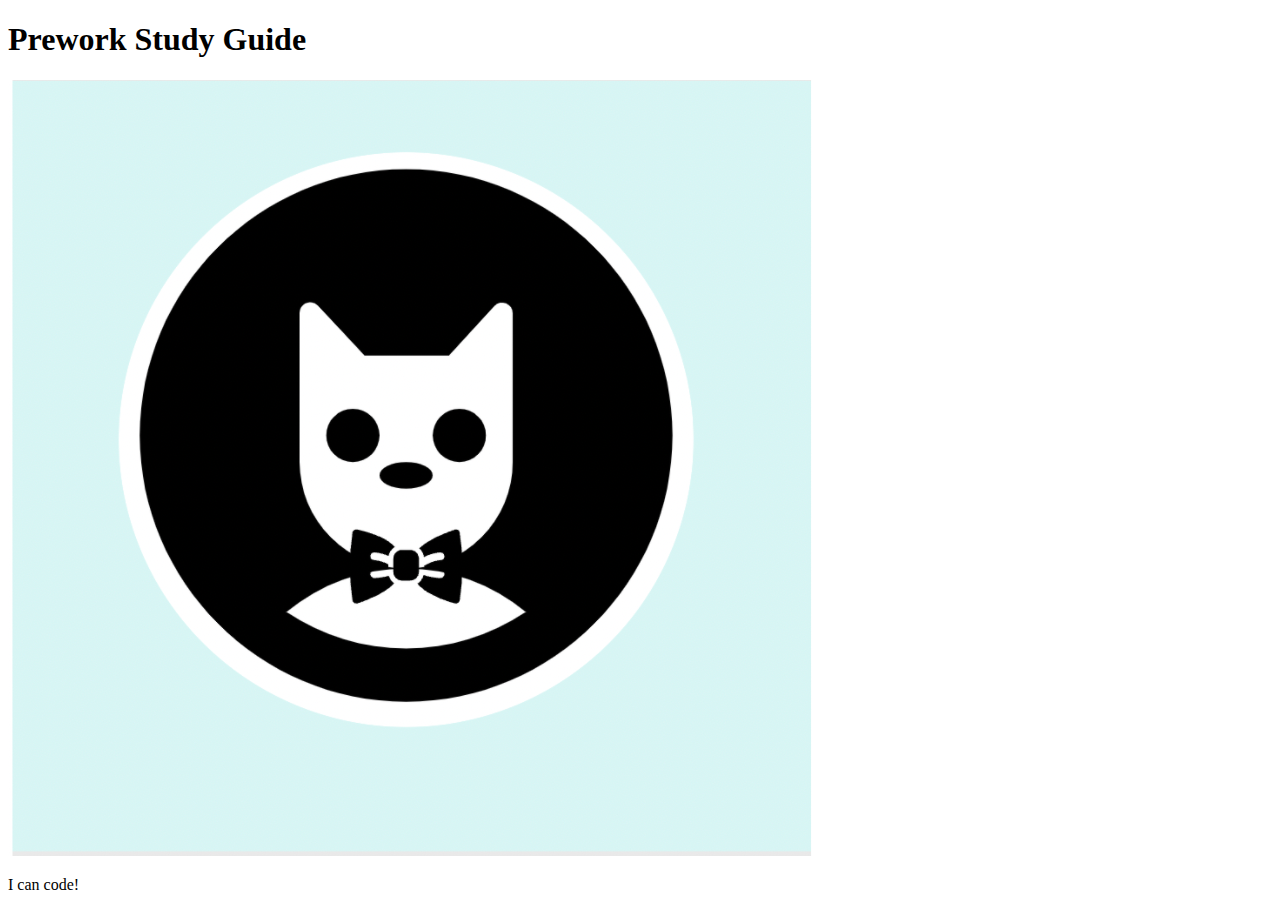
==== prework-study-guide/index.html @ be779389 "demo file added" ====
<!DOCTYPE html>
<html lang="en">
  <head>
    <meta charset="UTF-8" />
    <meta http-equiv="X-UA-Compatible" content="IE=edge" />
    <meta name="viewport" content="width=device-width, initial-scale=1.0" />
    <title>Prework Study Guide</title>
  </head>
  <body>
    <header id="header">
      <h1>Prework Study Guide</h1>
      <img src="./assets/bowtie-cat.png" alt="Profile image of cat wearing a bow tie." />
    </header>
    <main>
      <!-- Student code goes here -->
    </main>

    <footer>
      <p>I can code!</p>
    </footer>
  </body>
</html>
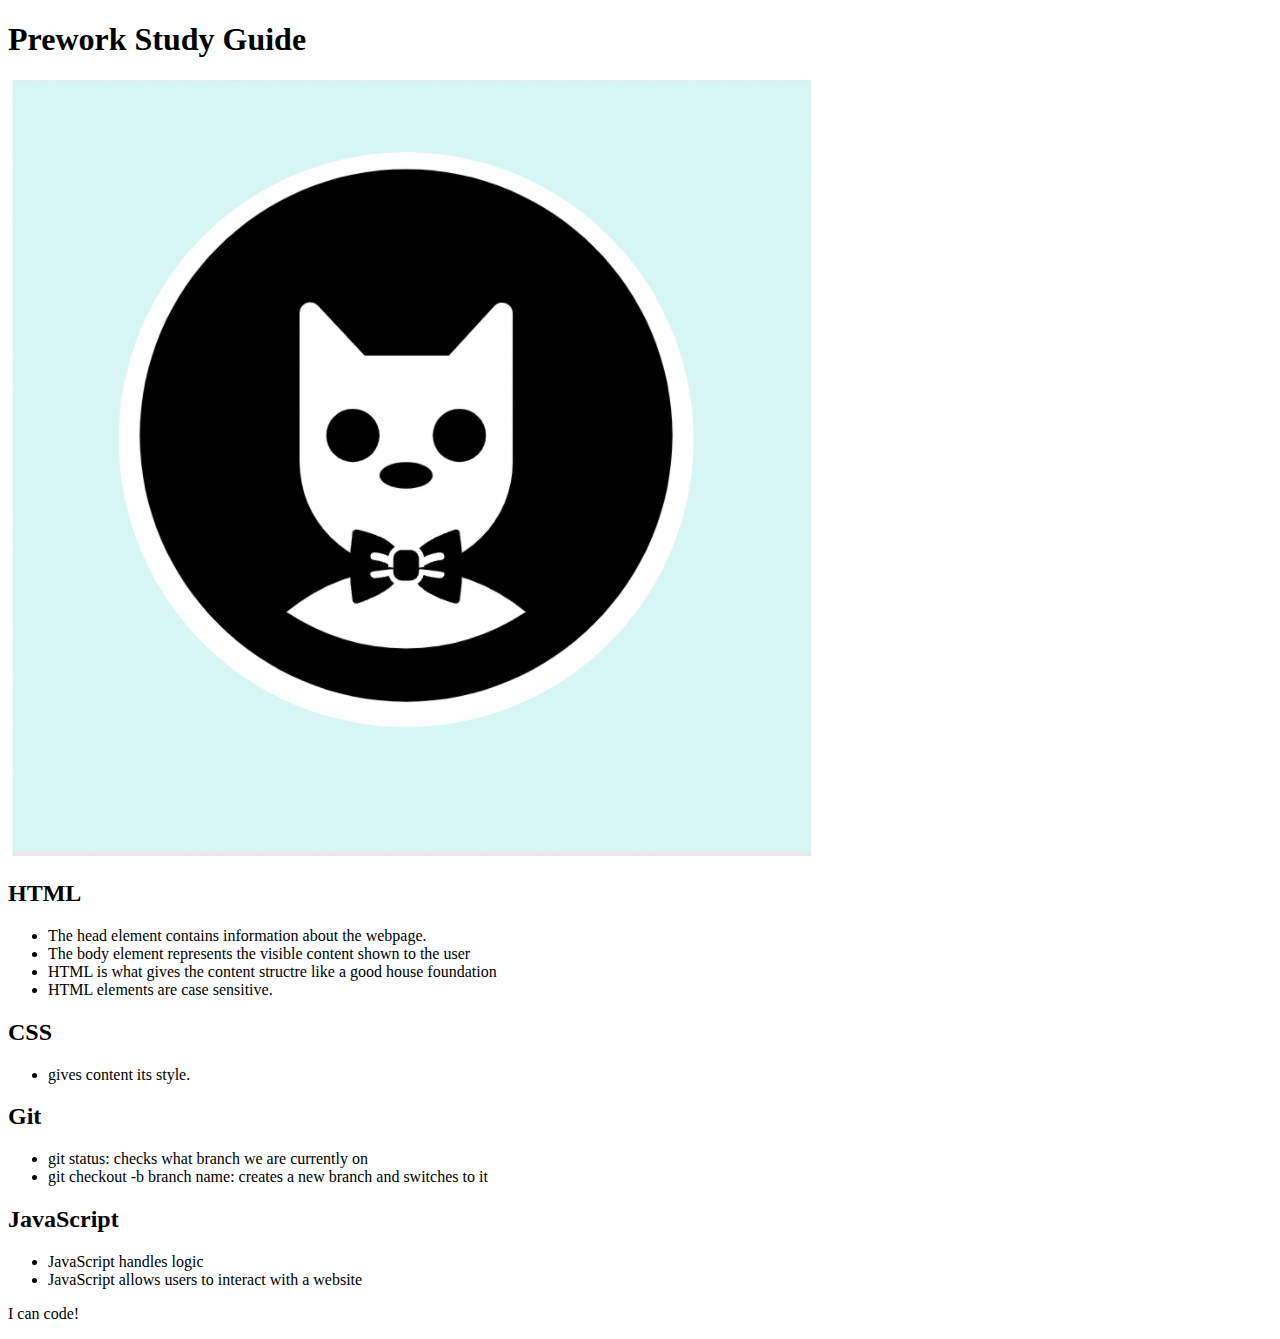
==== commit bd3addbb: "added code to HTML file" ====
--- a/prework-study-guide/index.html
+++ b/prework-study-guide/index.html
@@ -12,7 +12,60 @@
       <img src="./assets/bowtie-cat.png" alt="Profile image of cat wearing a bow tie." />
     </header>
     <main>
-      <!-- Student code goes here -->
+      <section class="card" id="html-section">
+        <h2>HTML</h2>
+        <ul>
+
+          <li>The head element contains information about the webpage.</li>
+
+          <li>The body element represents the visible content shown to the user</li>
+
+          <li>HTML is what gives the content structre like a good house foundation</li>
+
+          <li>HTML elements are case sensitive.</li>
+
+        </ul>
+
+      </section>
+      
+      <section class="card" id="css-section">
+
+        <h2>CSS</h2>
+
+        <ul>
+
+          <li> gives content its style.</li>
+
+        </ul>
+
+      </section>
+
+      <section class="card" id="git section">
+
+        <h2>Git</h2>
+
+        <ul>
+          <li>git status: checks what branch we are currently on</li>
+
+          <li>git checkout -b branch name: creates a new branch and switches to it</li>
+
+        </ul>
+
+      </section>
+
+      <section class="card" id="javascript-section">
+
+        <h2>JavaScript</h2>
+
+        <ul>
+          <li>JavaScript handles logic</li>
+
+          <li>JavaScript allows users to interact with a website</li>
+
+        </ul>
+
+      </section>
+
     </main>
 
     <footer>
